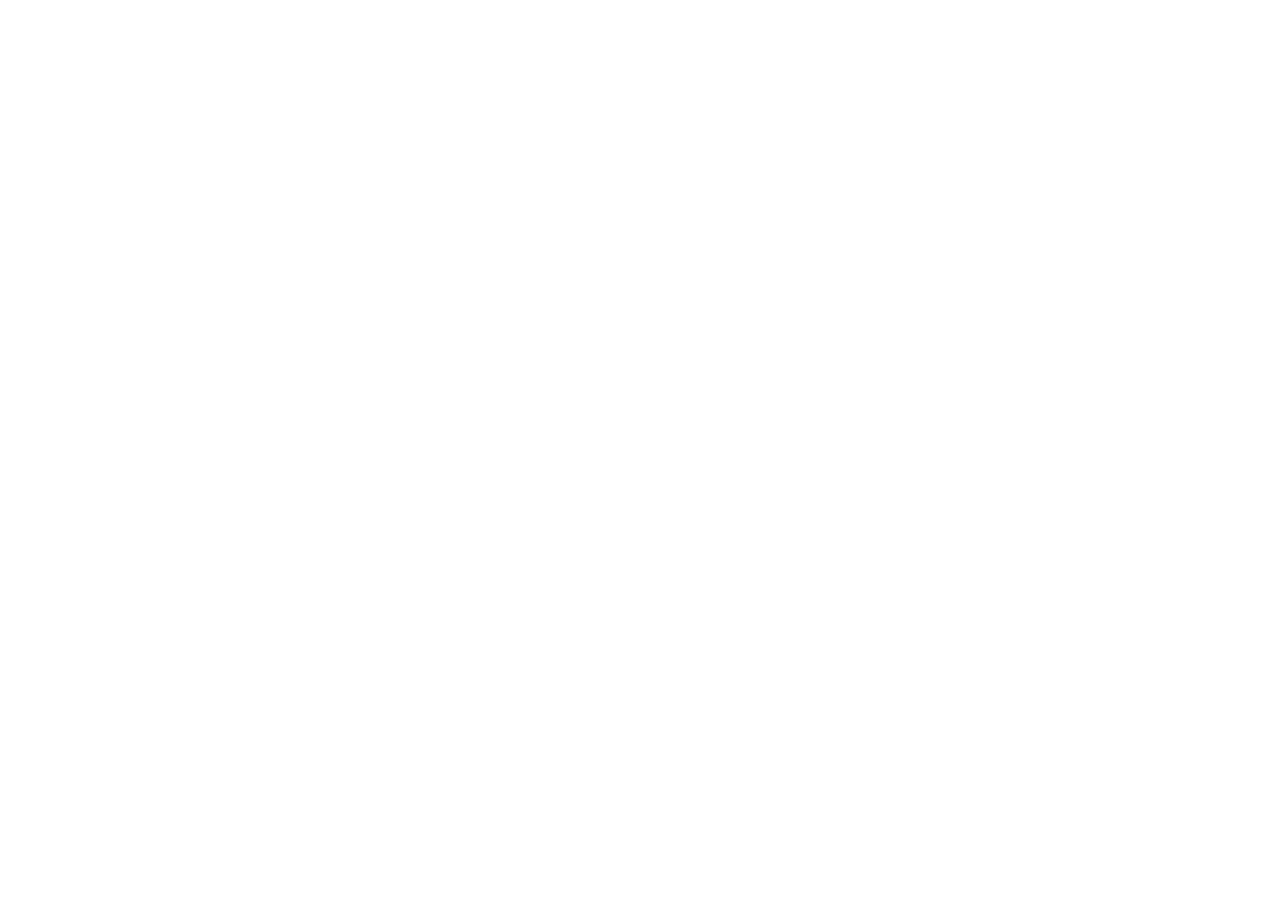
==== src/index.html @ a5b8900c "Initial commit" ====
<!DOCTYPE html>
<html lang="en">
  <head>
    <meta charset="UTF-8" />
    <link rel="icon" type="image/svg+xml" href="/favicon.svg" />
    <meta name="viewport" content="width=device-width, initial-scale=1.0" />
    <title>Vanilla App Template</title>
    <link rel="stylesheet" href="./css/styles.css" />
  </head>
  <body>
    <load src="./partials/header.html" icon-path="img/sprite.svg#logo" />

    <main>
      <!-- Loads the specified .html file -->
      <load src="./partials/vite-promo.html" />
      <load src="./partials/badges.html" />
    </main>

    <load src="./partials/footer.html" />

    <script type="module" src="./main.js"></script>
  </body>
</html>
---- src/css/styles.css ----
/**
  |============================
  | include css partials with
  | default @import url()
  |============================
*/
/* Common styles */
@import url('./reset.css');
@import url('./base.css');
@import url('./container.css');
@import url('./animations.css');

/* Sections style */
@import url('./header.css');
@import url('./vite-promo.css');
@import url('./badges.css');
@import url('./back-link.css');
@import url('./footer.css');
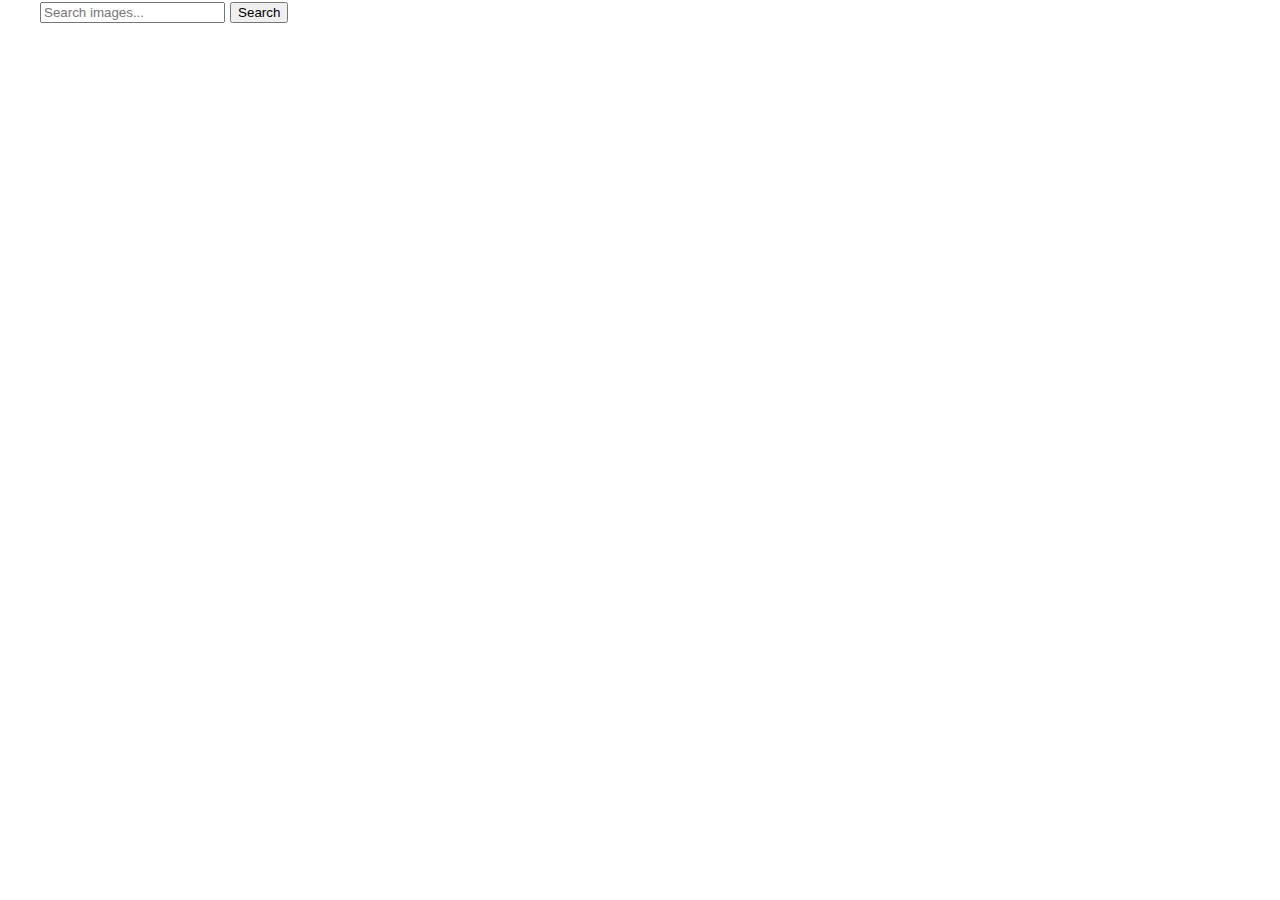
==== commit 79dde7c0: "index" ====
--- a/src/index.html
+++ b/src/index.html
@@ -8,15 +8,27 @@
     <link rel="stylesheet" href="./css/styles.css" />
   </head>
   <body>
-    <load src="./partials/header.html" icon-path="img/sprite.svg#logo" />
+    <main>
+      <div class="container">
+        <form class="form">
+          <label>
+            <input
+              type="text"
+              name="search-text"
+              placeholder="Search images..."
+              required
+            />
+          </label>
+          <button type="submit">Search</button>
+        </form>
+      </div>
+      <span class="loader"></span>
+      <div class="loader" hidden></div>
 
-    <main>
-      <!-- Loads the specified .html file -->
-      <load src="./partials/vite-promo.html" />
-      <load src="./partials/badges.html" />
+      <div class="ul-container">
+        <ul class="gallery"></ul>
+      </div>
     </main>
-
-    <load src="./partials/footer.html" />
 
     <script type="module" src="./main.js"></script>
   </body>
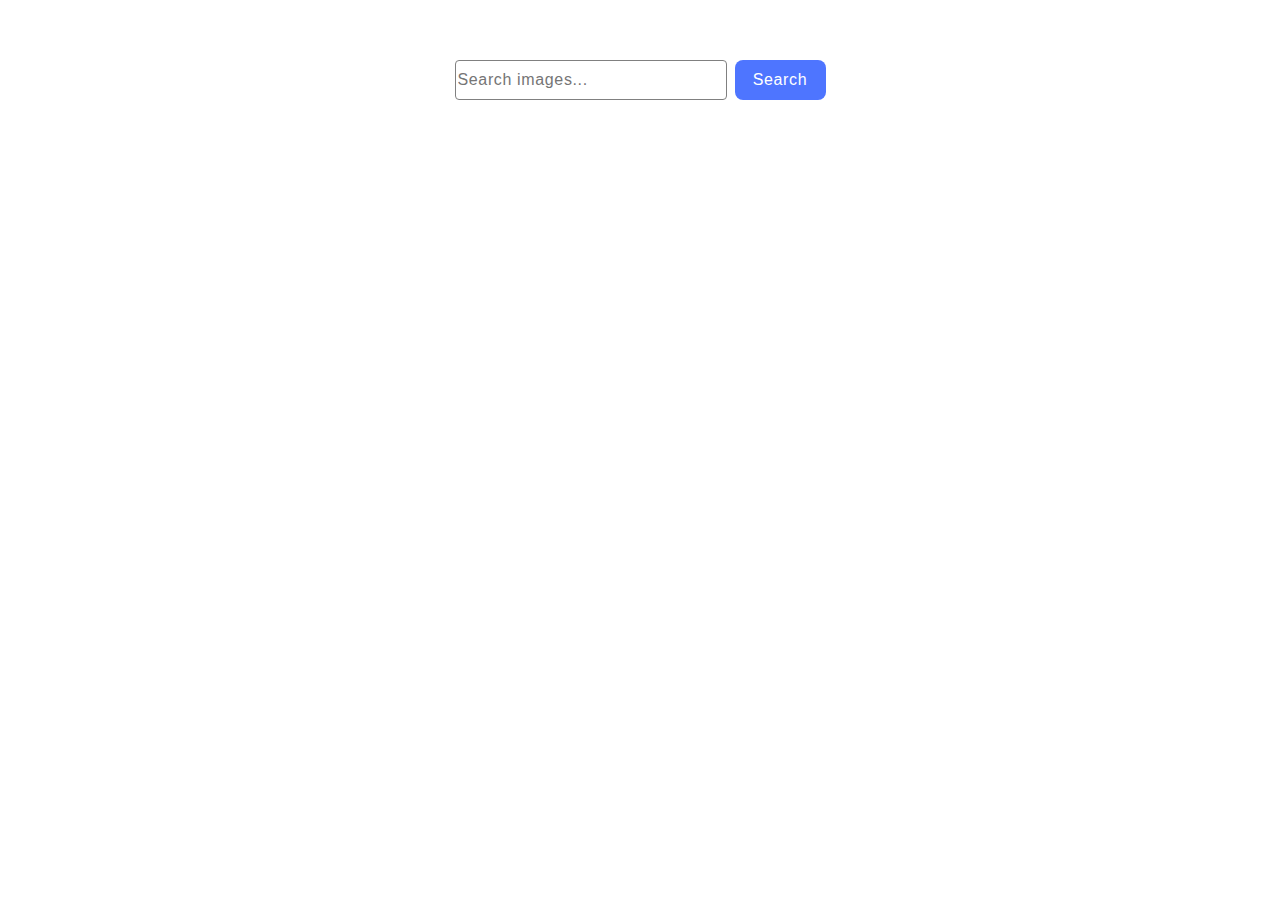
==== commit d66513b2: "css+js" ====
--- a/src/index.html
+++ b/src/index.html
@@ -4,7 +4,7 @@
     <meta charset="UTF-8" />
     <link rel="icon" type="image/svg+xml" href="/favicon.svg" />
     <meta name="viewport" content="width=device-width, initial-scale=1.0" />
-    <title>Vanilla App Template</title>
+    <title>Homework 11</title>
     <link rel="stylesheet" href="./css/styles.css" />
   </head>
   <body>
--- a/src/css/styles.css
+++ b/src/css/styles.css
@@ -7,12 +7,140 @@
 /* Common styles */
 @import url('./reset.css');
 @import url('./base.css');
-@import url('./container.css');
-@import url('./animations.css');
 
-/* Sections style */
-@import url('./header.css');
-@import url('./vite-promo.css');
-@import url('./badges.css');
-@import url('./back-link.css');
-@import url('./footer.css');
+/* my css */
+@import url('./gallery.css');
+@import url('./loader.css');
+
+.body {
+  font-family: 'Montserrat', sans-serif;
+  line-height: 1.5;
+  letter-spacing: 0.04em;
+}
+
+.container {
+  width: 1128px;
+  margin: auto;
+  display: flex;
+  gap: 8px;
+  padding-top: 36px;
+}
+
+.form {
+  margin: auto;
+  margin-bottom: 32px;
+}
+
+.input {
+  border-radius: 4px;
+  width: 272px;
+  height: 40px;
+  padding-left: 16px;
+  outline: none;
+}
+
+.input:hover {
+  border: 1px solid #4e75ff;
+}
+
+.input:hover:placeholder-shown {
+  border: 1px solid #000;
+}
+
+.input:placeholder-shown {
+  border: 1px solid #808080;
+}
+
+button {
+  font-family: 'Montserrat', sans-serif;
+  font-weight: 500;
+  color: #fff;
+  background: #4e75ff;
+  border: none;
+  border-radius: 8px;
+  padding: 8px 16px;
+  width: 91px;
+  height: 40px;
+}
+button:hover {
+  background-color: #6c8cff;
+}
+
+.ul-container {
+  width: 1128px;
+  margin: auto;
+}
+
+.gallery {
+  display: flex;
+  gap: 24px;
+  flex-wrap: wrap;
+}
+.gallery-item {
+  width: 360px;
+  height: 250px;
+  border: 1px solid #808080;
+  overflow: hidden;
+}
+
+.li-gallery {
+  width: calc((100%-48) / 3);
+  border: 1px solid #808080;
+  width: 360px;
+  height: 200px;
+}
+
+.img {
+  overflow: hidden;
+  object-fit: cover;
+  width: 360px;
+  height: 152px;
+}
+
+.gallery-image {
+  width: 360px;
+  height: 152px;
+  object-fit: cover;
+}
+
+.baner {
+  display: flex;
+  justify-content: space-around;
+}
+
+.baner-li {
+  text-align: center;
+  padding: 4px 0px;
+}
+
+.baner-title {
+  font-weight: 600;
+  font-size: 12px;
+  line-height: 1.33;
+  letter-spacing: 0.04em;
+  color: #2e2f42;
+}
+
+.baner-text {
+  font-weight: 400;
+  font-size: 12px;
+  line-height: 2;
+  letter-spacing: 0.04em;
+  color: #2e2f42;
+}
+
+.loader {
+  width: 48px;
+  height: 48px;
+  border: 5px solid #fff;
+  border-bottom-color: #ff3d00;
+  border-radius: 50%;
+  display: inline-block;
+  box-sizing: border-box;
+  animation: rotation 1s linear infinite;
+  position: fixed;
+  top: 50%;
+  left: 50%;
+  transform: translate(-50%, -50%);
+  display: none;
+}
